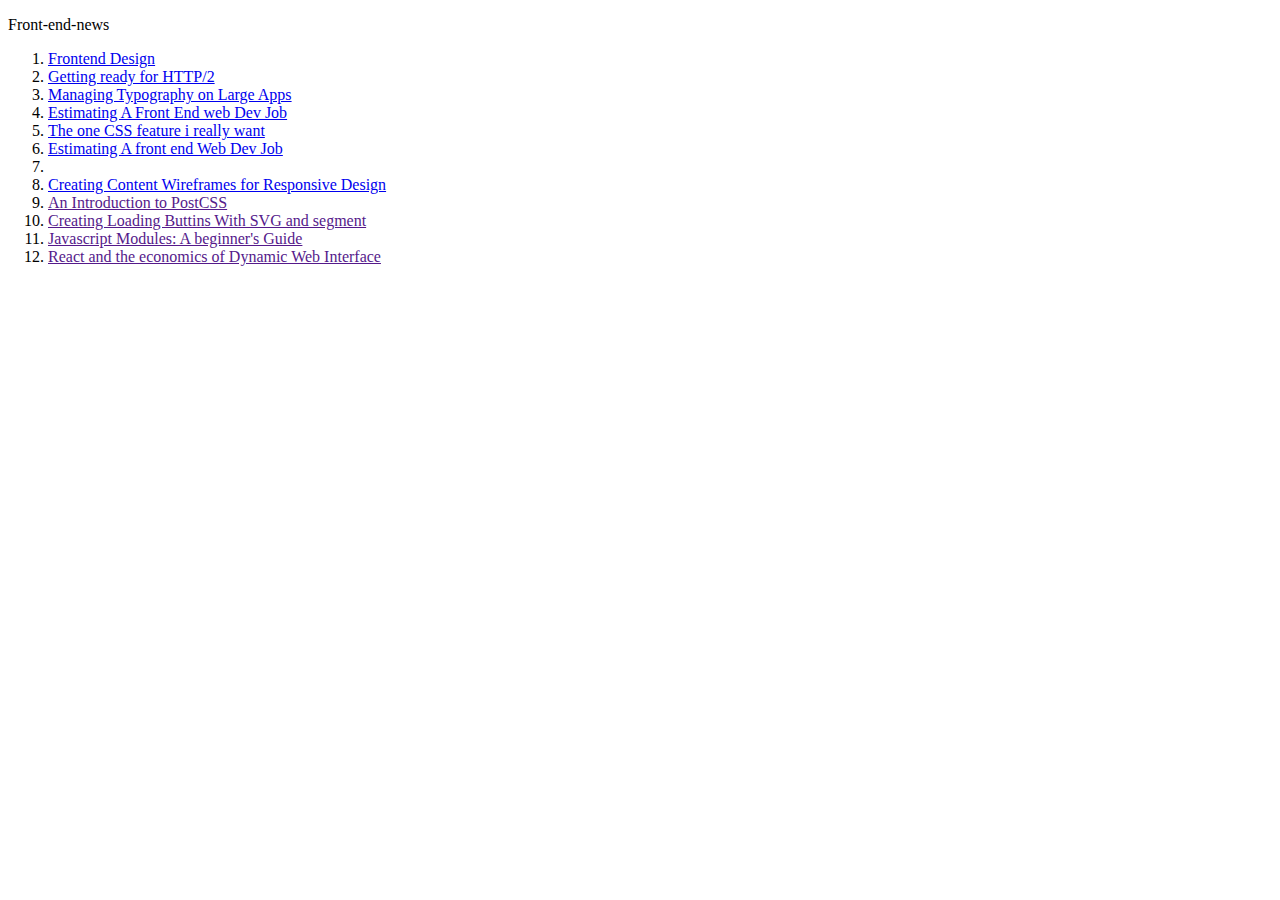
==== index.html @ ad6c4ff5 "skeleton of html" ====
<!DOCTYPE html>
<html lang="en">
<head>
    <meta charset="UTF-8">
    <title>Front-end-news</title>
</head>
<body>
    <header>
    <p>Front-end-news</p>
    </header>
    <main>
    <ol>
        <li><a href="#">Frontend Design</a></li>
        <li><a href="#">Getting ready for HTTP/2</a></li>
        <li><a href="#">Managing Typography on Large Apps</a></li>
        <li><a href="#">Estimating A Front End web Dev Job</a></li>
        <li><a href="#">The one CSS feature i really want</a></li>
        <li><a href="#">Estimating A front end Web Dev Job</a></li>
        <li><a href="#"></a></li>
        <li><a href="#">Creating Content Wireframes for Responsive Design</a></li>
        <li><a href="">An Introduction to PostCSS</a></li>
        <li><a href="">Creating Loading Buttins With SVG and segment</a></li>
        <li><a href="">Javascript Modules: A beginner's Guide</a></li>
        <li><a href="">React and the economics of Dynamic Web Interface </a></li>
    </ol>
     </main>

</body>
</html>
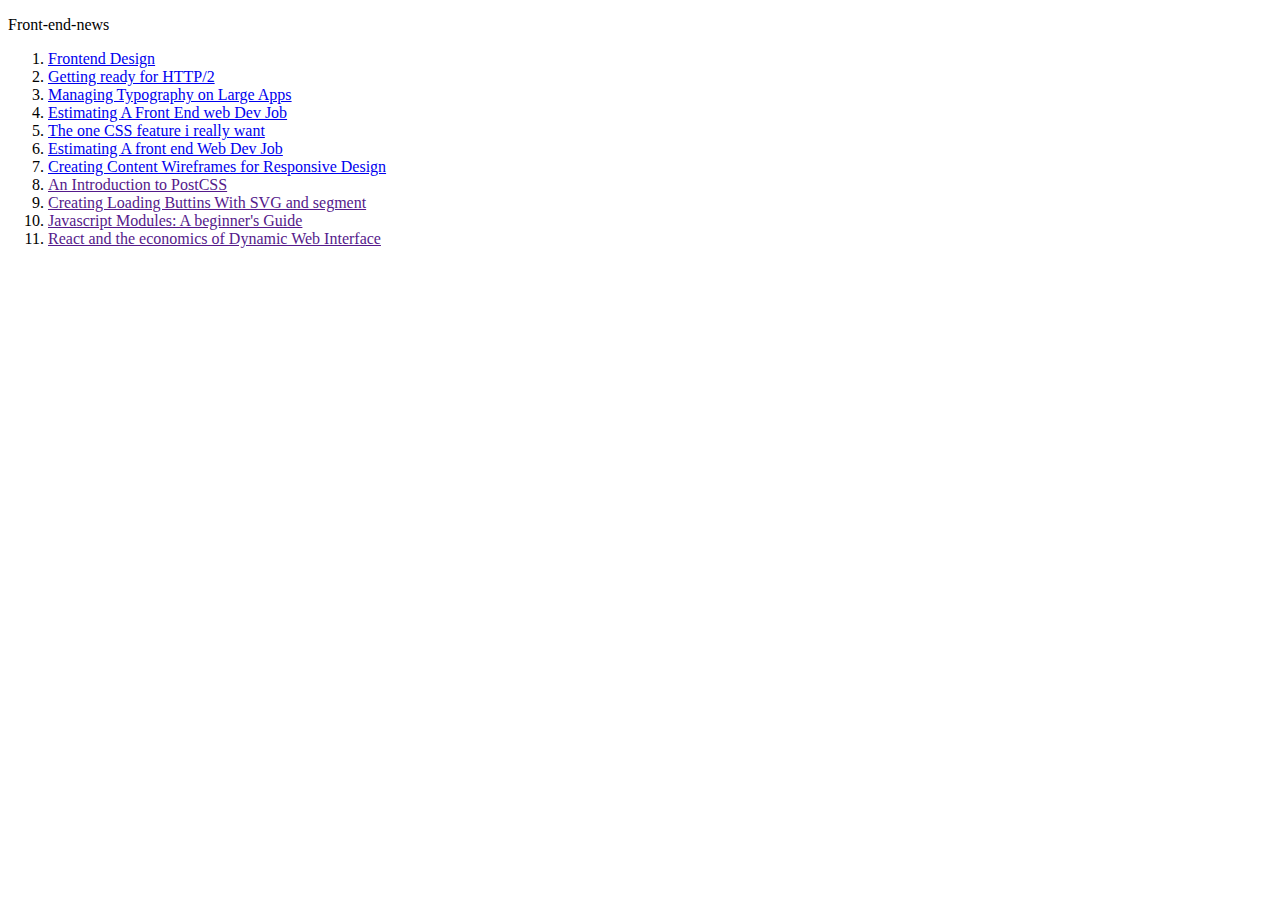
==== commit 34d63850: "skeleton of html" ====
--- a/index.html
+++ b/index.html
@@ -3,6 +3,7 @@
 <head>
     <meta charset="UTF-8">
     <title>Front-end-news</title>
+    <link rel="stylesheet" href="normalize.css">
 </head>
 <body>
     <header>
@@ -16,7 +17,6 @@
         <li><a href="#">Estimating A Front End web Dev Job</a></li>
         <li><a href="#">The one CSS feature i really want</a></li>
         <li><a href="#">Estimating A front end Web Dev Job</a></li>
-        <li><a href="#"></a></li>
         <li><a href="#">Creating Content Wireframes for Responsive Design</a></li>
         <li><a href="">An Introduction to PostCSS</a></li>
         <li><a href="">Creating Loading Buttins With SVG and segment</a></li>
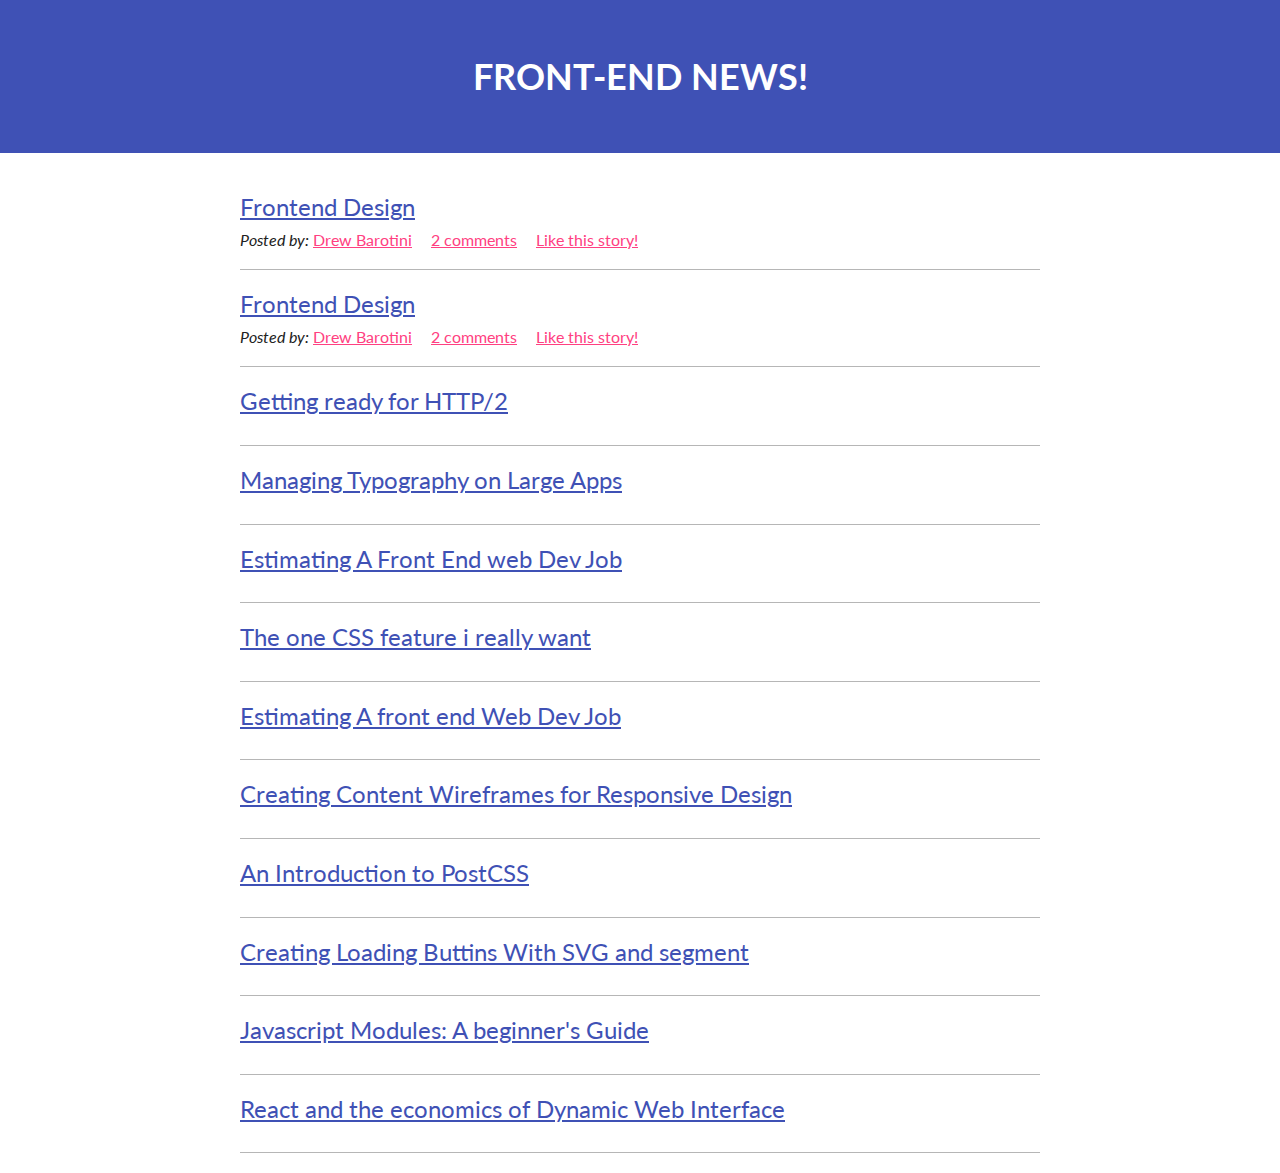
==== commit 4ed9192e: "skeleton of html" ====
--- a/index.html
+++ b/index.html
@@ -3,27 +3,89 @@
 <head>
     <meta charset="UTF-8">
     <title>Front-end-news</title>
+    <link href="https://fonts.googleapis.com/css?family=Montserrat:700" rel="stylesheet">
+    <link href="https://fonts.googleapis.com/css?family=Lato:400,400i,900" rel="stylesheet">
     <link rel="stylesheet" href="normalize.css">
+    <link rel="stylesheet" href="main.css">
 </head>
 <body>
-    <header>
-    <p>Front-end-news</p>
-    </header>
-    <main>
-    <ol>
-        <li><a href="#">Frontend Design</a></li>
-        <li><a href="#">Getting ready for HTTP/2</a></li>
-        <li><a href="#">Managing Typography on Large Apps</a></li>
-        <li><a href="#">Estimating A Front End web Dev Job</a></li>
-        <li><a href="#">The one CSS feature i really want</a></li>
-        <li><a href="#">Estimating A front end Web Dev Job</a></li>
-        <li><a href="#">Creating Content Wireframes for Responsive Design</a></li>
-        <li><a href="">An Introduction to PostCSS</a></li>
-        <li><a href="">Creating Loading Buttins With SVG and segment</a></li>
-        <li><a href="">Javascript Modules: A beginner's Guide</a></li>
-        <li><a href="">React and the economics of Dynamic Web Interface </a></li>
-    </ol>
-     </main>
+<header class="hero">
+    <div class="container">
+        <p class="logo">Front-end news!</p>
+    </div>
+</header>
 
+
+    <main class="content">
+        <div class="container">
+        <ol class="news">
+            <li class="news-item">
+                <a class="news-link" href="#">Frontend Design</a>
+                <ul class="news-meta">
+                    <li class="news-meta-item">
+                        <em>Posted by:</em>
+                        <a href="#">Drew Barotini</a>
+                    </li>
+                    <li class="news-meta-item">
+
+                        <a href="#">2 comments</a>
+                    </li>
+                    <li class="news-meta-item">
+                        <a class="js-like" href="#">Like this story!</a>
+                    </li>
+                </ul>
+            </li>
+            <li class="news-item">
+                <a class="news-link" href="#">Frontend Design</a>
+                <ul class="news-meta">
+                    <li class="news-meta-item">
+                        <em>Posted by:</em>
+                        <a href="#">Drew Barotini</a>
+                    </li>
+                    <li class="news-meta-item">
+
+                        <a href="#">2 comments</a>
+                    </li>
+                    <li class="news-meta-item">
+                        <a class="js-like" href="#">Like this story!</a>
+                    </li>
+                </ul>
+            </li>
+            <li class="news-item">
+                <a class="news-link" href="#">Getting ready for HTTP/2</a>
+            </li>
+            <li class="news-item">
+                <a class="news-link" href="#">Managing Typography on Large Apps</a>
+            </li>
+            <li class="news-item">
+                <a class="news-link" href="#">Estimating A Front End web Dev Job</a>
+            </li>
+            <li class="news-item">
+                <a class="news-link" href="#">The one CSS feature i really want</a>
+            </li>
+            <li class="news-item">
+                <a class="news-link" href="#">Estimating A front end Web Dev Job</a>
+            </li>
+            <li class="news-item">
+                <a class="news-link" href="#">Creating Content Wireframes for Responsive Design</a>
+            </li>
+            <li class="news-item">
+                <a class="news-link" href="">An Introduction to PostCSS</a>
+            </li>
+            <li class="news-item">
+                <a class="news-link" href="">Creating Loading Buttins With SVG and segment</a>
+            </li>
+            <li class="news-item">
+                <a class="news-link" href="">Javascript Modules: A beginner's Guide</a>
+            </li>
+            <li class="news-item">
+                <a class="news-link" href="">React and the economics of Dynamic Web Interface </a>
+            </li>
+        </ol>
+        </div> 
+    </main>
+
+<script src="jquery-3.1.1.min.js"></script>
+<script src="app.js"></script>
 </body>
 </html>--- a/main.css
+++ b/main.css
@@ -0,0 +1,97 @@
+body {
+    font-family: 'Lato', 'sans-serif';
+    font-size: 16px;
+    line-heght: 1.5;
+    color: #212121;
+}
+
+h1, h2, h3, h4, h5, h6 {
+
+}
+
+ol, ul {
+    margin: 0;
+    padding: 0;
+    list-style-type: none;
+
+}
+
+li {
+
+}
+
+p {
+
+}
+
+a {
+    color: #ff4081;
+}
+
+a:hover, a:active, a:focus {
+    color: #212121;
+}
+
+/*
+**********hero***********
+
+
+*/
+.hero {
+    background-color: #3f51b5;
+    color: #fff;
+    padding: 20px 0;
+    text-align: center;
+    margin-bottom: 40px;
+
+}
+
+/*
+**********Logo************/
+.logo {
+    font-size: 36px;
+    text-transform: upperCase;
+    font-weight: bold;
+}
+
+/*News*/
+.news-item {
+    border-bottom: 1px solid #b6b6b6;
+    margin-bottom: 20px;
+    padding-bottom: 20px;
+}
+
+.news-link {
+    color: #3f51b5;
+    font-size: 24px;
+    margin-bottom: 10px;
+    display: block;
+
+}
+
+/*Container*/
+
+.container {
+    margin: 0 auto;
+    max-width: 800px;
+
+}
+
+.news-meta-item {
+    display: inline;
+    margin-right: 15px;
+}
+.is-liked{
+    animation: flash 2s;
+}
+/*
+Animation*/
+@keyframes flash {
+    from, 50%, to {
+    opacity: 0;
+
+}
+25%,75% {
+opacity: 1;
+}
+}
